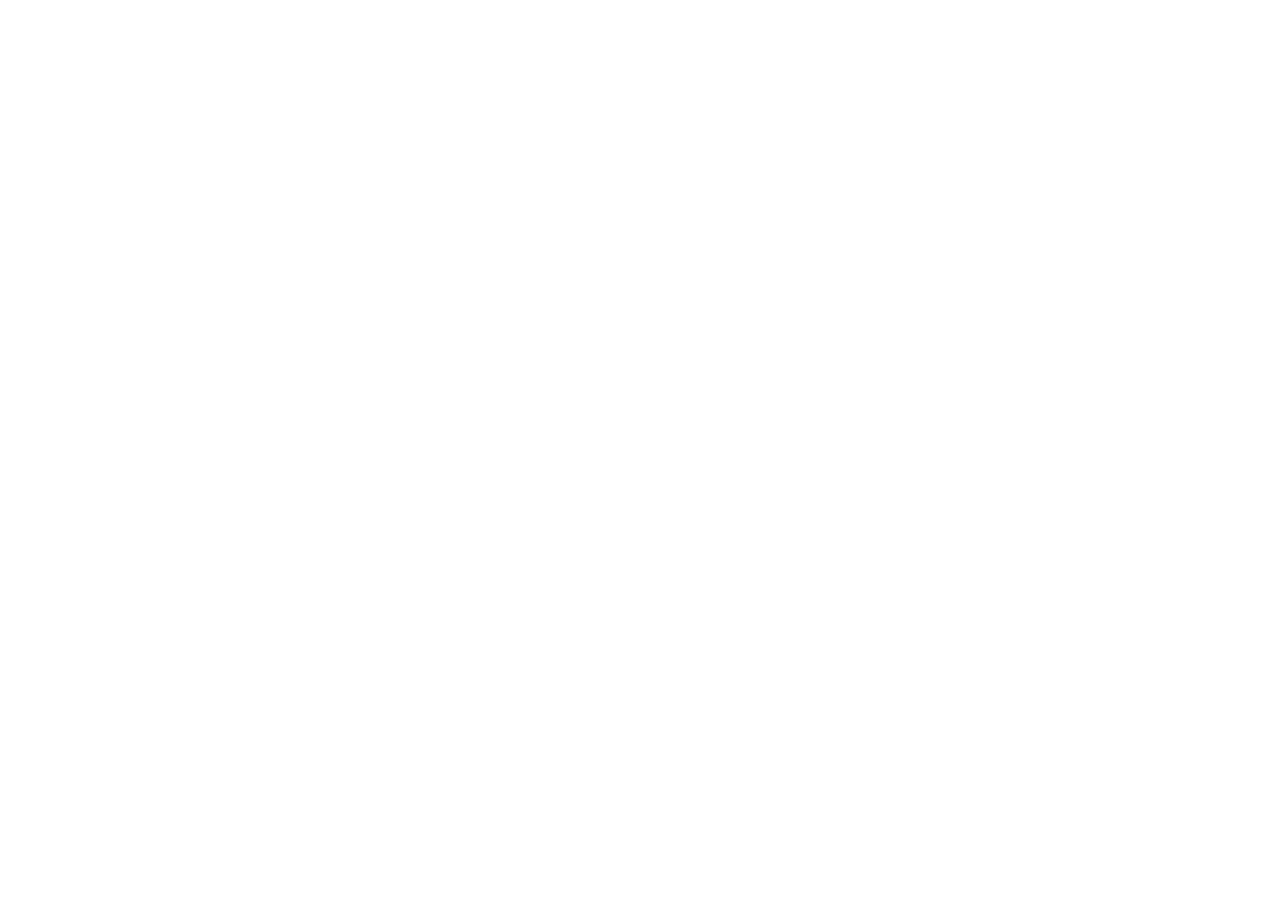
==== index.html @ 4e80816f "Se modifico README y se agrego index.html" ====
<!DOCTYPE html>
<html lang="en">
<head>
    <meta charset="UTF-8">
    <meta http-equiv="X-UA-Compatible" content="IE=edge">
    <meta name="viewport" content="width=device-width, initial-scale=1.0">
    <title>Mi-autobiografia</title>
</head>
<body>
    <header>

    </header>
    <main>
        <section>

        </section>
    </main>
    <footer>
        
    </footer>
</body>
</html>
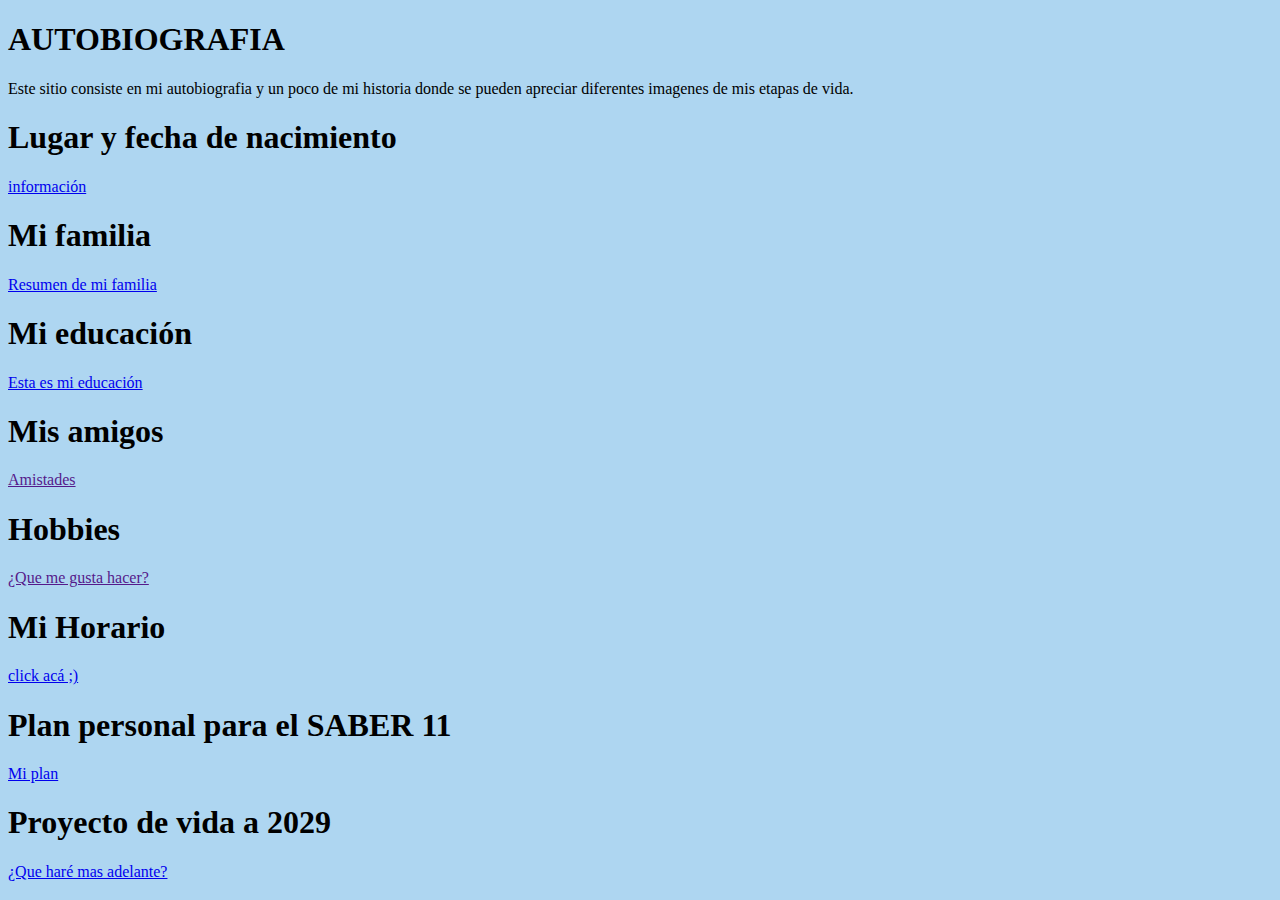
==== commit fbbe1b71: "2" ====
--- a/index.html
+++ b/index.html
@@ -4,19 +4,55 @@
     <meta charset="UTF-8">
     <meta http-equiv="X-UA-Compatible" content="IE=edge">
     <meta name="viewport" content="width=device-width, initial-scale=1.0">
-    <title>Mi-autobiografia</title>
+    <title>autobiografia</title>
 </head>
-<body>
+<body bgcolor="#AED6F1">
     <header>
+        <h1> AUTOBIOGRAFIA </h1>
 
     </header>
     <main>
         <section>
+            <article>
+                Este sitio consiste en mi autobiografia y un poco de mi historia donde se pueden apreciar diferentes imagenes de mis etapas de vida.
+            </article>
+            <article>
+                <h1>Lugar y fecha de nacimiento</h1>
 
+                <a href="lugar.html">información</a>
+            </article>
+            <article>
+                <h1>Mi familia</h1>
+                <a href="familia.html">Resumen de mi familia</a>
+            </article>
+            <article>
+                <h1>Mi educación</h1>
+                <a href="educacion.html">Esta es mi educación</a>
+            </article>
+            <article>
+                <h1>Mis amigos</h1>
+                <a href="">Amistades</a>
+            </article>
+            <article>
+                <h1>Hobbies</h1>
+                <a href="">¿Que me gusta hacer?</a>
+            </article>
+            <article>
+                <h1>Mi Horario</h1>
+                <a href="mi horario.html">click acá ;) </a>
+            </article>
+            <article>
+                <h1>Plan personal para el SABER 11</h1>
+                <a href="SABER11.html">Mi plan</a>
+            </article>
+            <article>
+                <h1>Proyecto de vida a 2029</h1>
+                <a href="pyctvida.html">¿Que haré mas adelante?</a>
+            </article>
         </section>
     </main>
     <footer>
-        
+
     </footer>
 </body>
 </html>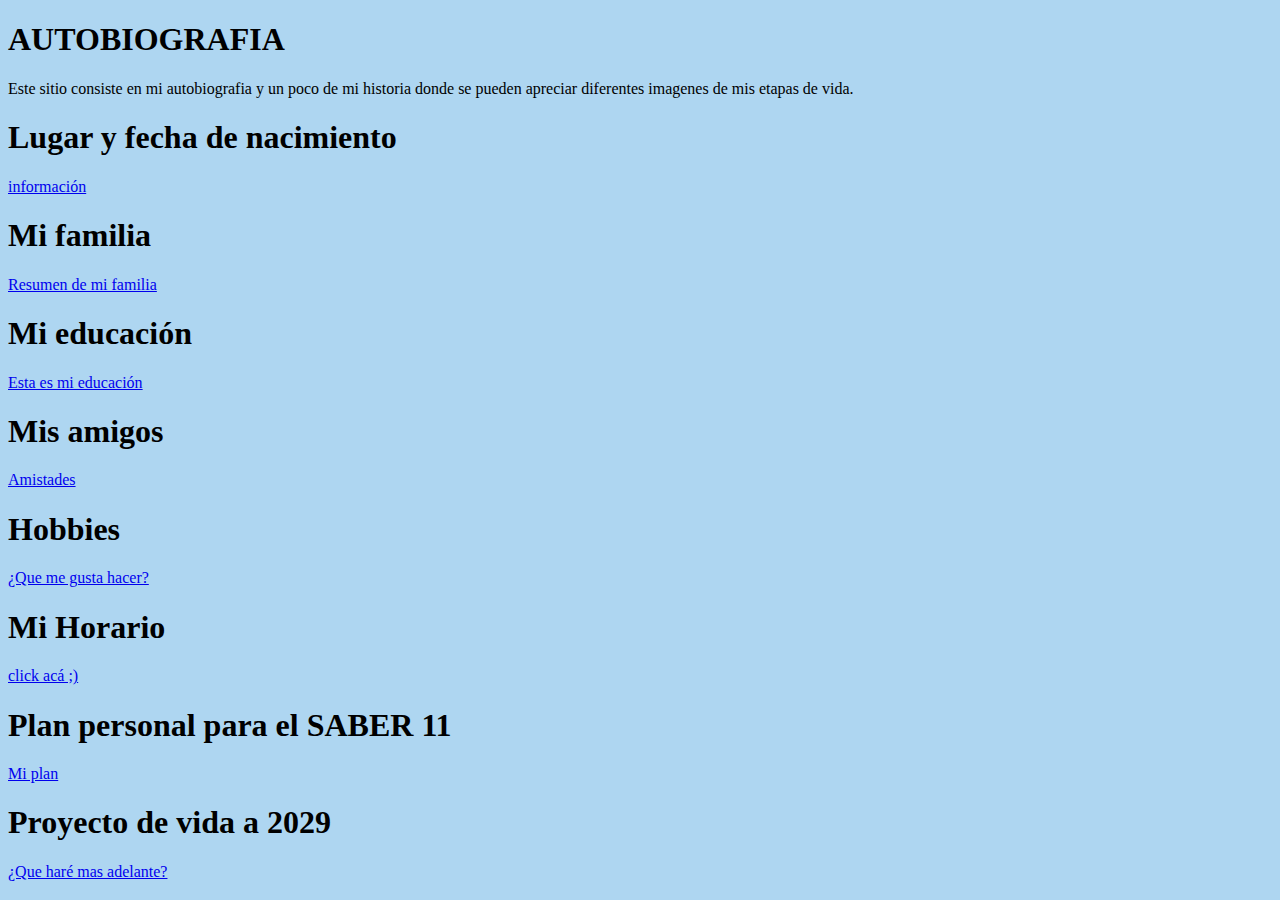
==== commit f3bf0262: "xd" ====
--- a/index.html
+++ b/index.html
@@ -5,6 +5,7 @@
     <meta http-equiv="X-UA-Compatible" content="IE=edge">
     <meta name="viewport" content="width=device-width, initial-scale=1.0">
     <title>autobiografia</title>
+    
 </head>
 <body bgcolor="#AED6F1">
     <header>
@@ -18,7 +19,6 @@
             </article>
             <article>
                 <h1>Lugar y fecha de nacimiento</h1>
-
                 <a href="lugar.html">información</a>
             </article>
             <article>
@@ -31,11 +31,11 @@
             </article>
             <article>
                 <h1>Mis amigos</h1>
-                <a href="">Amistades</a>
+                <a href="amigos.html">Amistades</a>
             </article>
             <article>
                 <h1>Hobbies</h1>
-                <a href="">¿Que me gusta hacer?</a>
+                <a href="hobbies.html">¿Que me gusta hacer?</a>
             </article>
             <article>
                 <h1>Mi Horario</h1>
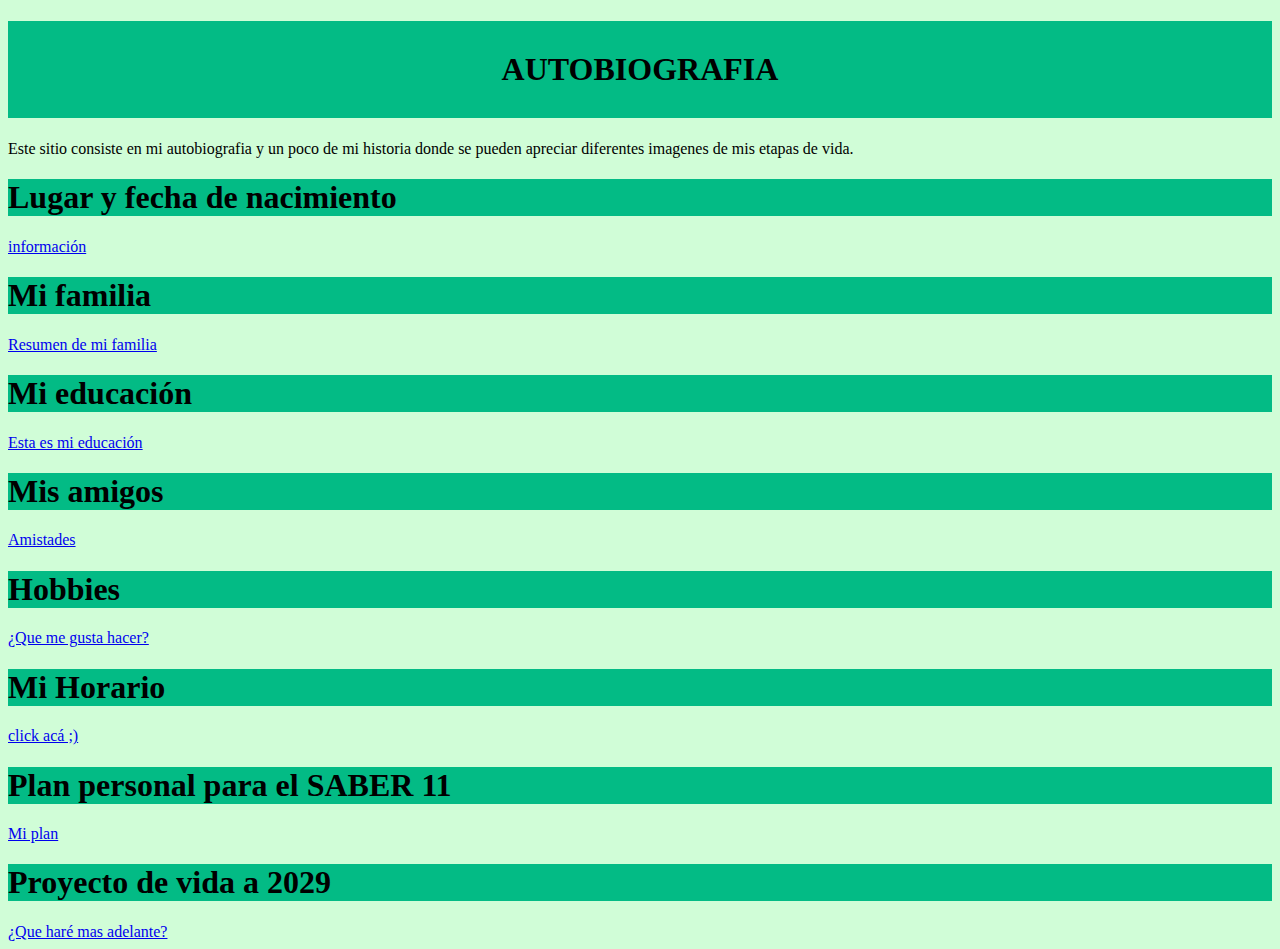
==== commit fe72b6ee: "uuu" ====
--- a/index.html
+++ b/index.html
@@ -5,11 +5,12 @@
     <meta http-equiv="X-UA-Compatible" content="IE=edge">
     <meta name="viewport" content="width=device-width, initial-scale=1.0">
     <title>autobiografia</title>
+    <link rel="stylesheet" href="css/estilos.css">
     
 </head>
-<body bgcolor="#AED6F1">
+<body bgcolor="#d0fdd7">
     <header>
-        <h1> AUTOBIOGRAFIA </h1>
+        <center><h1 class="amigos"> AUTOBIOGRAFIA </h1></center>
 
     </header>
     <main>
@@ -18,35 +19,35 @@
                 Este sitio consiste en mi autobiografia y un poco de mi historia donde se pueden apreciar diferentes imagenes de mis etapas de vida.
             </article>
             <article>
-                <h1>Lugar y fecha de nacimiento</h1>
+                <h1 class="items">Lugar y fecha de nacimiento</h1>
                 <a href="lugar.html">información</a>
             </article>
             <article>
-                <h1>Mi familia</h1>
+                <h1 class="items">Mi familia</h1>
                 <a href="familia.html">Resumen de mi familia</a>
             </article>
             <article>
-                <h1>Mi educación</h1>
+                <h1 class="items">Mi educación</h1>
                 <a href="educacion.html">Esta es mi educación</a>
             </article>
             <article>
-                <h1>Mis amigos</h1>
+                <h1 class="items">Mis amigos</h1>
                 <a href="amigos.html">Amistades</a>
             </article>
             <article>
-                <h1>Hobbies</h1>
+                <h1 class="items">Hobbies</h1>
                 <a href="hobbies.html">¿Que me gusta hacer?</a>
             </article>
             <article>
-                <h1>Mi Horario</h1>
+                <h1 class="items">Mi Horario</h1>
                 <a href="mi horario.html">click acá ;) </a>
             </article>
             <article>
-                <h1>Plan personal para el SABER 11</h1>
+                <h1 class="items">Plan personal para el SABER 11</h1>
                 <a href="SABER11.html">Mi plan</a>
             </article>
             <article>
-                <h1>Proyecto de vida a 2029</h1>
+                <h1 class="items">Proyecto de vida a 2029</h1>
                 <a href="pyctvida.html">¿Que haré mas adelante?</a>
             </article>
         </section>
--- a/css/estilos.css
+++ b/css/estilos.css
@@ -0,0 +1,11 @@
+.Titulo{
+    background: #64c27b;
+    padding: 30px;
+}
+.amigos{
+    background: #03bb85;
+    padding: 30px;
+}
+.items{
+    background: #03bb85;
+}
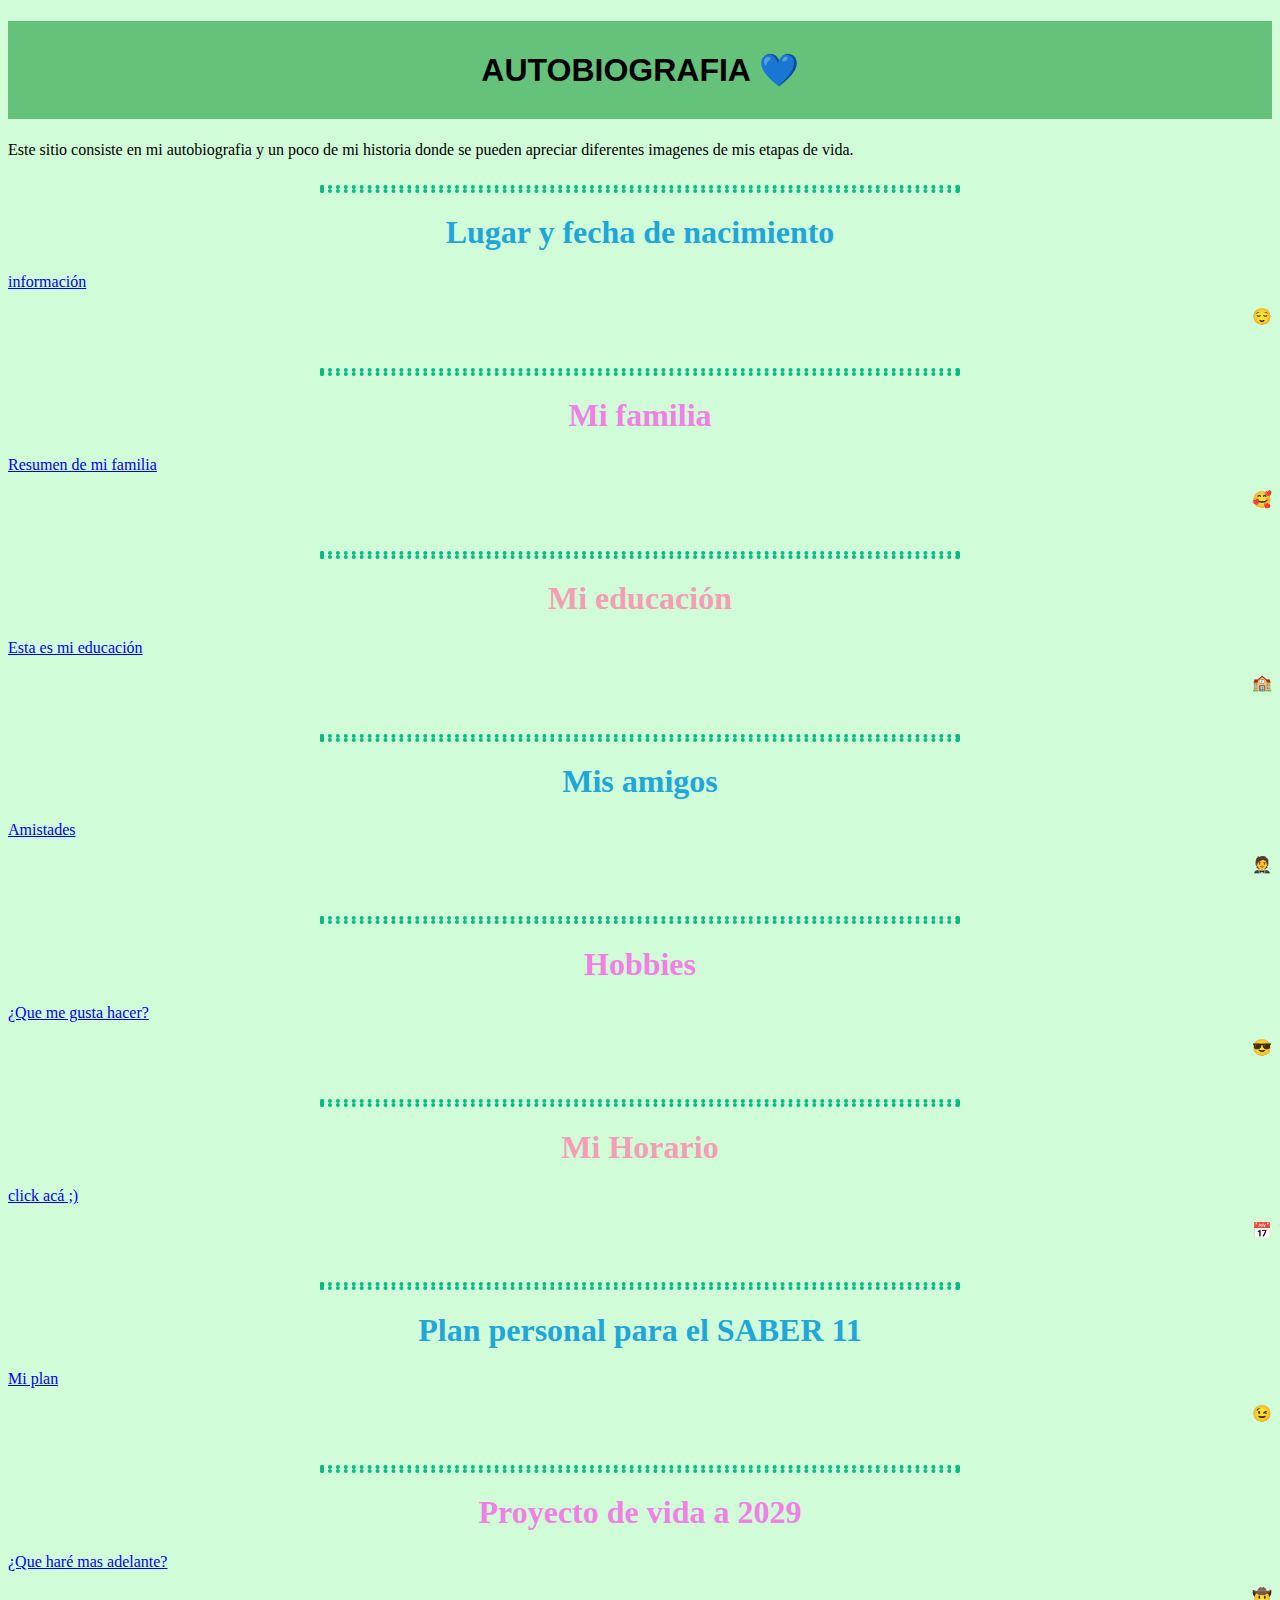
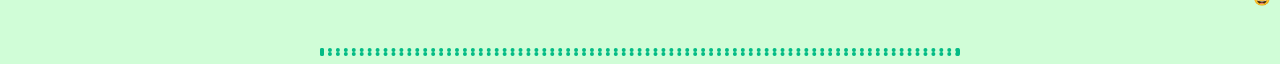
==== commit 372dee7c: "css" ====
--- a/index.html
+++ b/index.html
@@ -10,7 +10,7 @@
 </head>
 <body bgcolor="#d0fdd7">
     <header>
-        <center><h1 class="amigos"> AUTOBIOGRAFIA </h1></center>
+        <center><h1 class="Titulo" > AUTOBIOGRAFIA 💙 </h1></center>
 
     </header>
     <main>
@@ -18,38 +18,64 @@
             <article>
                 Este sitio consiste en mi autobiografia y un poco de mi historia donde se pueden apreciar diferentes imagenes de mis etapas de vida.
             </article>
+            <br>
+            <hr>
             <article>
-                <h1 class="items">Lugar y fecha de nacimiento</h1>
+                <center><h1 class="color1">Lugar y fecha de nacimiento</h1></center>
                 <a href="lugar.html">información</a>
+                <p style="text-align: right;">😌</p>
             </article>
+            <br>
+            <hr>
             <article>
-                <h1 class="items">Mi familia</h1>
+                <center><h1 class="color2">Mi familia</h1></center>
                 <a href="familia.html">Resumen de mi familia</a>
+                <p style="text-align: right;">🥰</p>
             </article>
+            <br>
+            <hr>
             <article>
-                <h1 class="items">Mi educación</h1>
+                <center><h1 class="color3">Mi educación</h1></center>
                 <a href="educacion.html">Esta es mi educación</a>
+                <p style="text-align: right;">🏫</p>
             </article>
+            <br>
+            <hr>
             <article>
-                <h1 class="items">Mis amigos</h1>
+                <center><h1 class="color1">Mis amigos</h1></center>
                 <a href="amigos.html">Amistades</a>
+                <p style="text-align: right;">🤵</p>
             </article>
+            <br>
+            <hr>
             <article>
-                <h1 class="items">Hobbies</h1>
+                <center><h1 class="color2">Hobbies</h1></center>
                 <a href="hobbies.html">¿Que me gusta hacer?</a>
+                <p style="text-align: right;">😎</p>
             </article>
+            <br>
+            <hr>
             <article>
-                <h1 class="items">Mi Horario</h1>
+                <center><h1 class="color3">Mi Horario</h1></center>
                 <a href="mi horario.html">click acá ;) </a>
+                <p style="text-align: right;">📅</p>
             </article>
+            <br>
+            <hr>
             <article>
-                <h1 class="items">Plan personal para el SABER 11</h1>
+                <center><h1 class="color1">Plan personal para el SABER 11</h1></center>
                 <a href="SABER11.html">Mi plan</a>
+                <p style="text-align: right;">😉</p>
             </article>
+            <br>
+            <hr>
             <article>
-                <h1 class="items">Proyecto de vida a 2029</h1>
+                <center><h1 class="color2">Proyecto de vida a 2029</h1></center>
                 <a href="pyctvida.html">¿Que haré mas adelante?</a>
+                <p style="text-align: right;">🤠</p>
             </article>
+            <br>
+            <hr>
         </section>
     </main>
     <footer>
--- a/css/estilos.css
+++ b/css/estilos.css
@@ -1,11 +1,30 @@
+@import url('https://fonts.cdnfonts.com/css/cheyenne-hand');           
+                
+
 .Titulo{
     background: #64c27b;
     padding: 30px;
+    font-family: 'Cheyenne Hand', sans-serif;
+    font-family: 'Cheyenne Hand Italic', sans-serif;
+    font-family: 'Cheyenne Hand Bold', sans-serif;
+    font-family: 'Cheyenne Hand Bold Italic', sans-serif;
+
+                                                
+                                                
 }
 .amigos{
     background: #03bb85;
     padding: 30px;
 }
-.items{
-    background: #03bb85;
-}
+.color1 {color: #20a6d8;}
+.color2 {color: #f180e5;}
+.color3 {color: #f49eb6;}
+.color4 {color: #f4e79c;}
+.color5 {color: #f8efc8;}
+
+hr{
+    border-width:4px;
+    border-style:dotted;
+    border-color:#03bb85;
+    width:50%;
+}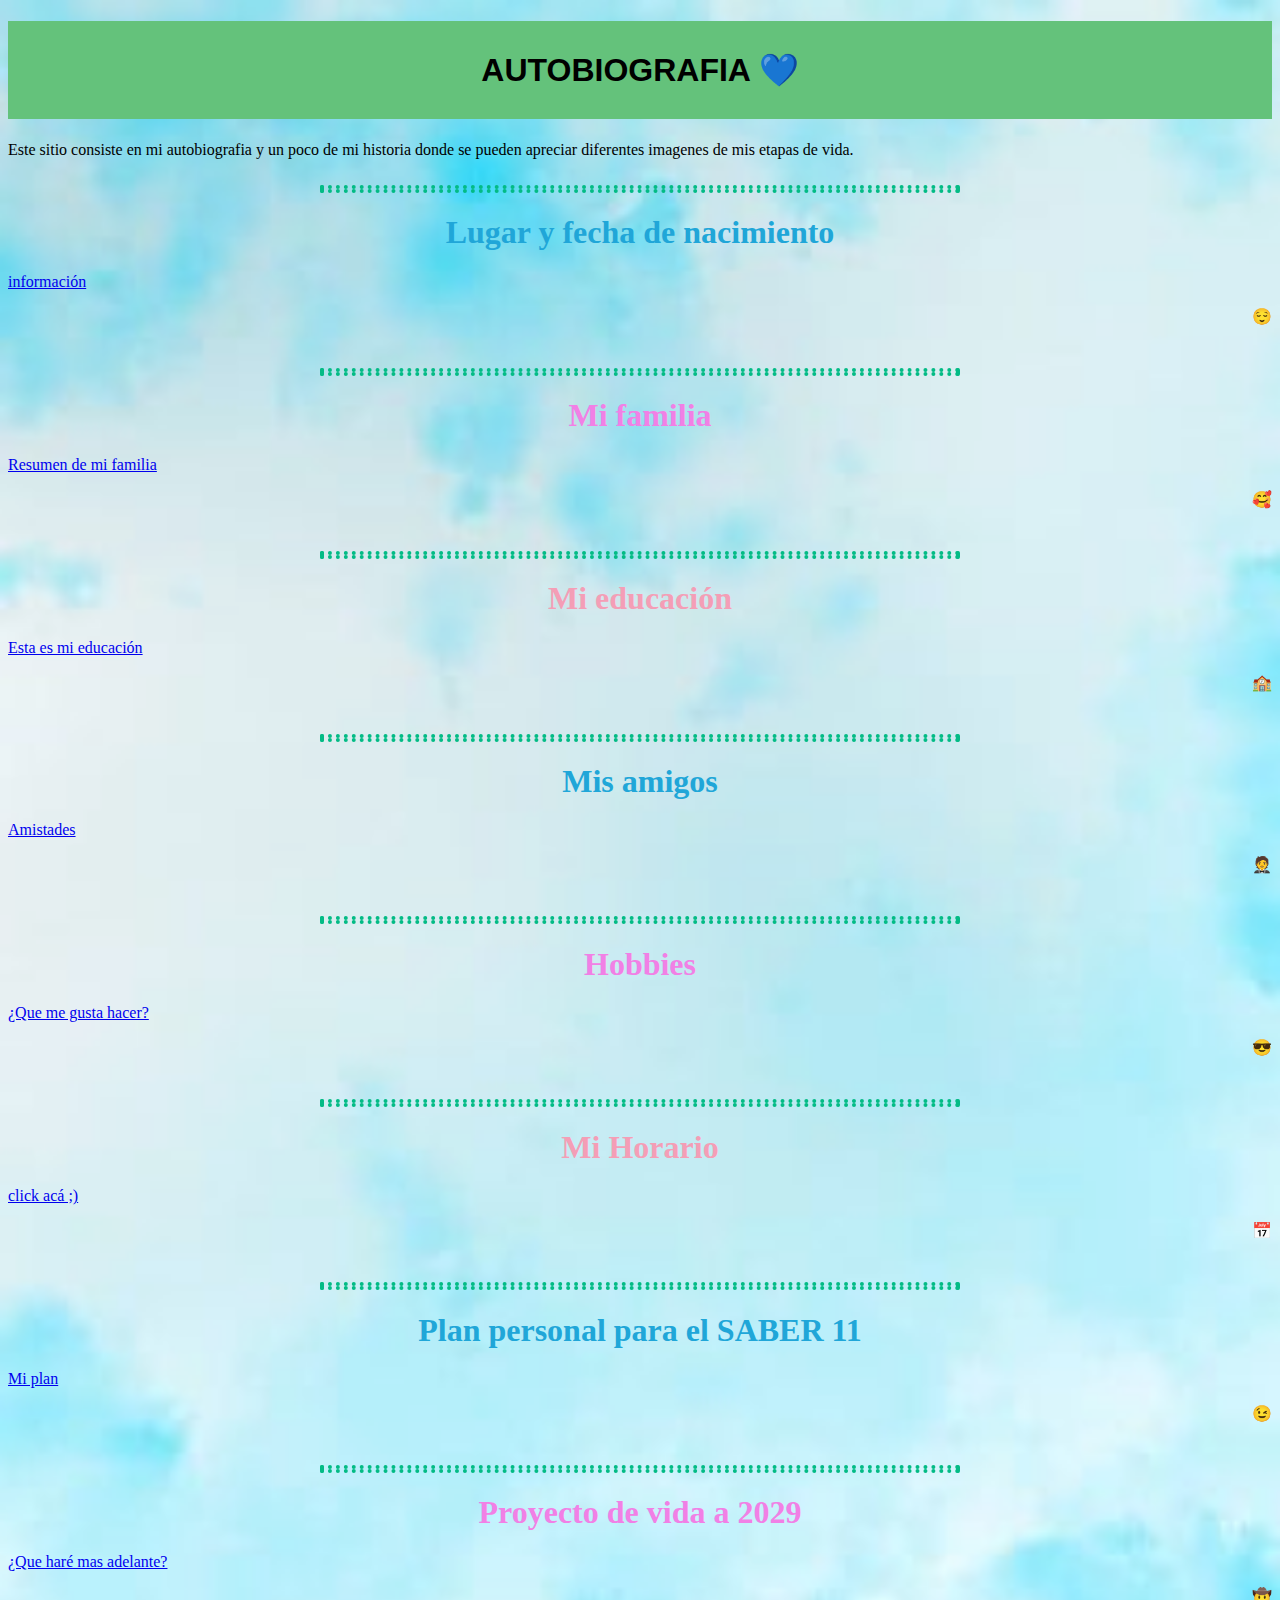
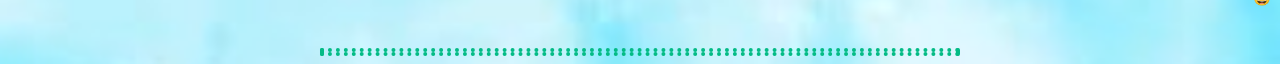
==== commit 734c356e: "photos" ====
--- a/index.html
+++ b/index.html
@@ -1,6 +1,7 @@
 <!DOCTYPE html>
 <html lang="en">
 <head>
+   
     <meta charset="UTF-8">
     <meta http-equiv="X-UA-Compatible" content="IE=edge">
     <meta name="viewport" content="width=device-width, initial-scale=1.0">
@@ -62,6 +63,7 @@
             </article>
             <br>
             <hr>
+            
             <article>
                 <center><h1 class="color1">Plan personal para el SABER 11</h1></center>
                 <a href="SABER11.html">Mi plan</a>
--- a/css/estilos.css
+++ b/css/estilos.css
@@ -27,4 +27,18 @@
     border-style:dotted;
     border-color:#03bb85;
     width:50%;
+}
+.imagenes{
+    display: flex;
+    justify-content: center;
+}
+.imagen1{
+    margin-right: 10px;
+}
+
+body{
+    background-image: url(../img/cielo.png);
+    background-repeat: no-repeat;
+    background-size: cover;
+    background-attachment: fixed;
 }